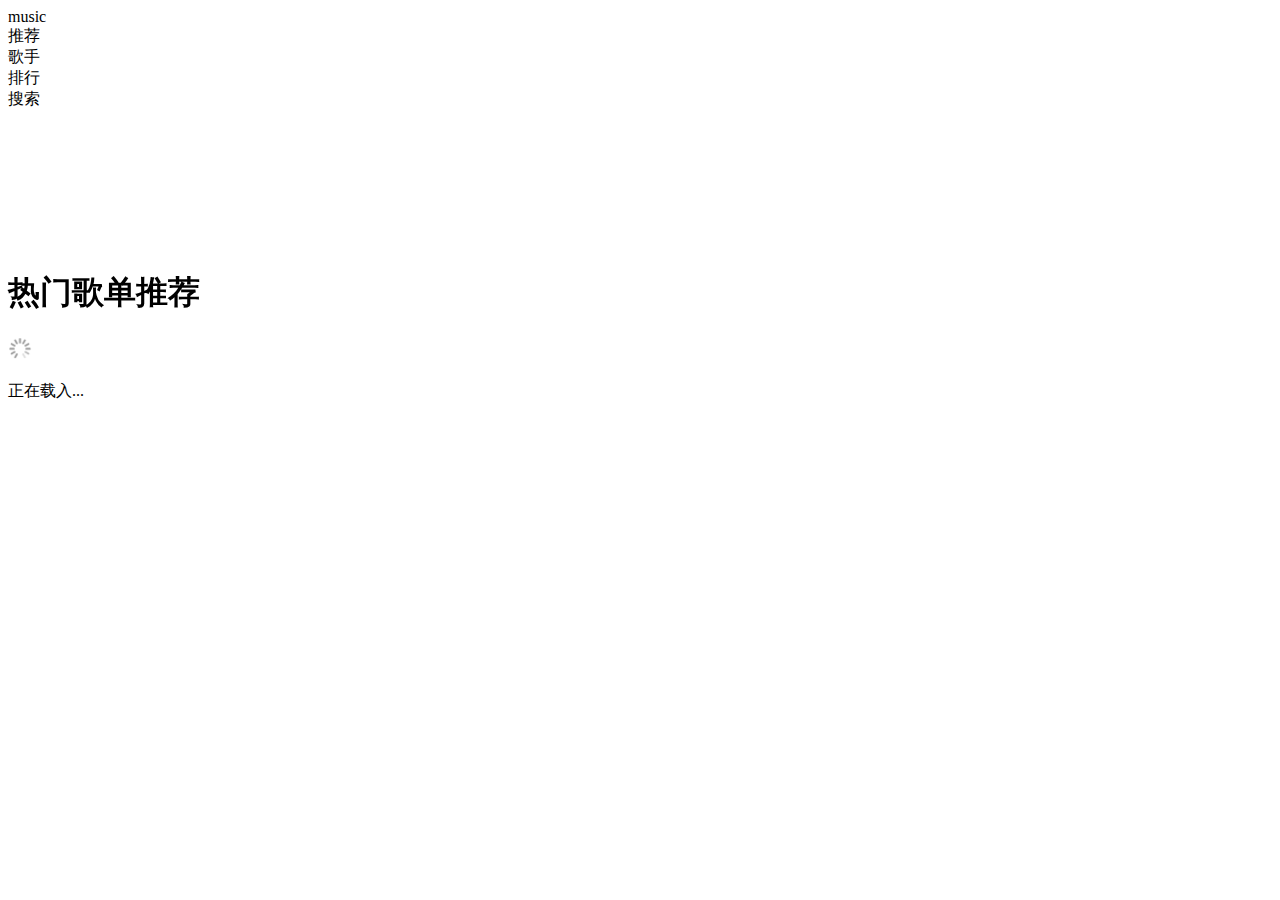
==== music/index.html @ e8ed3e1b "vue-music" ====
<!DOCTYPE html><html><head><meta charset="utf-8"><meta name="viewport" content="width=device-width,initial-scale=1,minimum-scale=1,maximum-scale=1,user-scalable=no"><title>music-webapp</title><script src="https://hm.baidu.com/hm.js?4a7708ba1bfa95f2aa8492765f388b98"></script><script>var _hmt = _hmt || [];
      (function() {
        var hm = document.createElement("script");
        hm.src = "https://hm.baidu.com/hm.js?4a7708ba1bfa95f2aa8492765f388b98";
        var s = document.getElementsByTagName("script")[0]; 
        s.parentNode.insertBefore(hm, s);
      })();</script><link rel="shortcut icon" href="/favicon.ico"><link href="/static/css/app.457a2dc4263b5e28fd31a1427f1e91a8.css" rel="stylesheet"><script type="text/javascript" charset="utf-8" async="" src="/static/js/1.11de0a88a3a098bafe30.js"></script></head><body><div data-v-0f866ed8="" id="app"><div data-v-13051088="" data-v-0f866ed8="" class="m-header"><div data-v-13051088="" class="icon"></div> <div data-v-13051088="" class="text">music</div> <div data-v-13051088="" class="mine"><i data-v-13051088="" class="icon-mine"></i></div></div> <div data-v-39734b78="" data-v-0f866ed8="" class="tab"><div data-v-39734b78="" class="tab-item router-link-exact-active router-link-active"><span data-v-39734b78="" class="tab-link">推荐</span></div> <div data-v-39734b78="" class="tab-item"><span data-v-39734b78="" class="tab-link">歌手</span></div> <div data-v-39734b78="" class="tab-item"><span data-v-39734b78="" class="tab-link">排行</span></div> <div data-v-39734b78="" class="tab-item"><span data-v-39734b78="" class="tab-link">搜索</span></div></div> <div data-v-1fd02854="" data-v-0f866ed8="" class="recommend"><div data-v-43fee5c4="" data-v-1fd02854="" class="wrapper recommend-content"><div data-v-1fd02854="" data-v-43fee5c4="" style="transition-timing-function: cubic-bezier(0.165, 0.84, 0.44, 1); transition-duration: 0ms; transform: translate(0px, 0px) scale(1) translateZ(0px);"><div data-v-1fd02854="" data-v-43fee5c4="" class="slider-wraper"><div data-v-1f5c413e="" data-v-1fd02854="" class="slider" data-v-43fee5c4=""><div data-v-1f5c413e="" class="slider-group" style="width: 5600px; transition-timing-function: cubic-bezier(0.165, 0.84, 0.44, 1); transition-duration: 0ms; transform: translate(-800px, 0px) scale(1) translateZ(0px);"><div data-v-1fd02854="" data-v-1f5c413e="" class=" slider-item" style="width: 800px;"><a data-v-1fd02854="" data-v-1f5c413e="" href="http://y.qq.com/w/taoge.html?id=6748106840"><img data-v-1fd02854="" data-v-1f5c413e="" src="http://y.gtimg.cn/music/common/upload/MUSIC_FOCUS/1203390.jpg"></a></div><div data-v-1fd02854="" data-v-1f5c413e="" class=" slider-item" style="width: 800px;"><a data-v-1fd02854="" data-v-1f5c413e="" href="https://y.qq.com/m/act/singer2019/index.html?openinqqmusic=1&amp;ADTAG=jiaodiantu&amp;channelID=10000362"><img data-v-1fd02854="" data-v-1f5c413e="" src="http://y.gtimg.cn/music/common/upload/MUSIC_FOCUS/1203775.jpg"></a></div><div data-v-1fd02854="" data-v-1f5c413e="" class=" slider-item" style="width: 800px;"><a data-v-1fd02854="" data-v-1f5c413e="" href="https://y.qq.com/m/act/yuanchuang2019/index.html?openinqqmusic=1&amp;ADTAG=jiaodiantu&amp;channelID=10032187"><img data-v-1fd02854="" data-v-1f5c413e="" src="http://y.gtimg.cn/music/common/upload/MUSIC_FOCUS/1204325.jpg"></a></div><div data-v-1fd02854="" data-v-1f5c413e="" class=" slider-item" style="width: 800px;"><a data-v-1fd02854="" data-v-1f5c413e="" href="https://y.qq.com/apg/zssphy/index.html?mbref=978.20117&amp;openinqqmusic=1"><img data-v-1fd02854="" data-v-1f5c413e="" src="http://y.gtimg.cn/music/common/upload/MUSIC_FOCUS/1203743.jpg"></a></div><div data-v-1fd02854="" data-v-1f5c413e="" class=" slider-item" style="width: 800px;"><a data-v-1fd02854="" data-v-1f5c413e="" href="https://y.qq.com/portal/headline/detail.html?zid=1173880"><img data-v-1fd02854="" data-v-1f5c413e="" src="http://y.gtimg.cn/music/common/upload/MUSIC_FOCUS/1202192.jpg"></a></div><div data-v-1fd02854="" data-v-1f5c413e="" class=" slider-item" style="width: 800px;"><a data-v-1fd02854="" data-v-1f5c413e="" href="http://y.qq.com/w/taoge.html?id=6748106840"><img data-v-1fd02854="" data-v-1f5c413e="" src="http://y.gtimg.cn/music/common/upload/MUSIC_FOCUS/1203390.jpg"></a></div><div data-v-1fd02854="" data-v-1f5c413e="" class=" slider-item" style="width: 800px;"><a data-v-1fd02854="" data-v-1f5c413e="" href="https://y.qq.com/m/act/singer2019/index.html?openinqqmusic=1&amp;ADTAG=jiaodiantu&amp;channelID=10000362"><img data-v-1fd02854="" data-v-1f5c413e="" src="http://y.gtimg.cn/music/common/upload/MUSIC_FOCUS/1203775.jpg"></a></div></div> <div data-v-1f5c413e="" class="dots"><div data-v-1f5c413e="" class="dot active"></div><div data-v-1f5c413e="" class="dot"></div><div data-v-1f5c413e="" class="dot"></div><div data-v-1f5c413e="" class="dot"></div><div data-v-1f5c413e="" class="dot"></div></div></div></div> <div data-v-1fd02854="" data-v-43fee5c4="" class="recommend-list"><h1 data-v-1fd02854="" data-v-43fee5c4="" class="list-title">热门歌单推荐</h1> <ul data-v-1fd02854="" data-v-43fee5c4=""></ul></div></div> <div data-v-1fd02854="" data-v-43fee5c4="" class="loading-container"><div data-v-c80da538="" data-v-1fd02854="" class="loading" data-v-43fee5c4=""><img data-v-c80da538="" width="24" height="24" src="[data-uri]"> <p data-v-c80da538="" class="desc">正在载入...</p></div></div></div> <!----></div> <div data-v-711e8c90="" data-v-0f866ed8="" class="player" style="display: none;"><div data-v-711e8c90="" class="normal-player" style="display: none;"><div data-v-711e8c90="" class="background"><img data-v-711e8c90="" width="100%" height="100%"></div> <div data-v-711e8c90="" class="top"><div data-v-711e8c90="" class="back"><i data-v-711e8c90="" class="icon-back"></i></div> <h1 data-v-711e8c90="" class="title"></h1> <h2 data-v-711e8c90="" class="subtitle"></h2></div> <div data-v-711e8c90="" class="middle"><div data-v-711e8c90="" class="middle-l"><div data-v-711e8c90="" class="cd-wrapper"><div data-v-711e8c90="" class="cd play pause"><img data-v-711e8c90="" class="image"></div></div> <div data-v-711e8c90="" class="playing-lyric-wrapper"><div data-v-711e8c90="" class="playing-lyric"></div></div></div> <div data-v-43fee5c4="" data-v-711e8c90="" class="wrapper middle-r"><div data-v-711e8c90="" data-v-43fee5c4="" class="lyric-wrapper" style="transition-timing-function: cubic-bezier(0.165, 0.84, 0.44, 1); transition-duration: 0ms; transform: translate(0px, 0px) scale(1) translateZ(0px);"><!----></div></div></div> <div data-v-711e8c90="" class="bottom"><div data-v-711e8c90="" class="dot-wrapper"><span data-v-711e8c90="" class="dot active"></span> <span data-v-711e8c90="" class="dot"></span></div> <div data-v-711e8c90="" class="progress-wrapper"><span data-v-711e8c90="" class="time time-l">0:00</span> <div data-v-711e8c90="" class="progress-bar-wrapper"><div data-v-2bbaf6b8="" data-v-711e8c90="" class="progress-bar"><div data-v-2bbaf6b8="" class="bar-inner"><div data-v-2bbaf6b8="" class="progress"></div> <div data-v-2bbaf6b8="" class="progress-btn-wrapper"><div data-v-2bbaf6b8="" class="progress-btn"></div></div></div></div></div> <span data-v-711e8c90="" class="time time-r">NaN:NaN</span></div> <div data-v-711e8c90="" class="operators"><div data-v-711e8c90="" class="icon i-left"><i data-v-711e8c90="" class="icon-sequence"></i></div> <div data-v-711e8c90="" class="icon i-left disable"><i data-v-711e8c90="" class="icon-prev"></i></div> <div data-v-711e8c90="" class="icon i-center disable"><i data-v-711e8c90="" class="icon-play"></i></div> <div data-v-711e8c90="" class="icon i-right disable"><i data-v-711e8c90="" class="icon-next"></i></div> <div data-v-711e8c90="" class="icon i-right"><i data-v-711e8c90="" class="icon-not-favorite"></i></div></div></div></div> <div data-v-711e8c90="" class="mini-player"><div data-v-711e8c90="" class="icon"><img data-v-711e8c90="" width="40" height="40" class="play pause"></div> <div data-v-711e8c90="" class="text"><h2 data-v-711e8c90="" class="name"></h2> <p data-v-711e8c90="" class="desc"></p></div> <div data-v-711e8c90="" class="control"><div data-v-49089d87="" data-v-711e8c90="" class="progress-circle"><svg data-v-49089d87="" width="32" height="32" viewBox="0 0 100 100" version="1.1" xmlns="http://www.w3.org/2000/svg"><circle data-v-49089d87="" r="50" cx="50" cy="50" fill="transparent" class="progress-background"></circle> <circle data-v-49089d87="" r="50" cx="50" cy="50" fill="transparent" stroke-dasharray="314.1592653589793" stroke-dashoffset="NaN" class="progress-bar"></circle></svg> <i data-v-711e8c90="" data-v-49089d87="" class="icon-mini icon-play-mini"></i></div></div> <div data-v-711e8c90="" class="control"><i data-v-711e8c90="" class="icon-playlist"></i></div></div> <div data-v-752be1a6="" data-v-711e8c90="" class="playlist" style="display: none;"><div data-v-752be1a6="" class="list-wrapper"><div data-v-752be1a6="" class="list-header"><h1 data-v-752be1a6="" class="title"><i data-v-752be1a6="" class="icon icon-sequence"></i> <span data-v-752be1a6="" class="text">顺序播放</span> <span data-v-752be1a6="" class="clear"><i data-v-752be1a6="" class="icon-clear"></i></span></h1></div> <div data-v-43fee5c4="" data-v-752be1a6="" class="wrapper list-content"><ul data-v-752be1a6="" data-v-43fee5c4="" style="transition-timing-function: cubic-bezier(0.165, 0.84, 0.44, 1); transition-duration: 0ms; transform: translate(0px, 0px) scale(1) translateZ(0px);"></ul></div> <div data-v-752be1a6="" class="list-operate"><div data-v-752be1a6="" class="add"><i data-v-752be1a6="" class="icon-add"></i> <span data-v-752be1a6="" class="text">添加歌曲到队列</span></div></div> <div data-v-752be1a6="" class="list-close"><span data-v-752be1a6="">关闭</span></div></div> <div data-v-73ed9990="" data-v-752be1a6="" class="confirm" style="display: none;"><div data-v-73ed9990="" class="confirm-wrapper"><div data-v-73ed9990="" class="confirm-content"><p data-v-73ed9990="" class="text">确认要清空播放列表？</p> <div data-v-73ed9990="" class="operate"><div data-v-73ed9990="" class="operate-btn left">取消</div> <div data-v-73ed9990="" class="operate-btn">清空</div></div></div></div></div> <div data-v-d5066842="" data-v-752be1a6="" class="add-song" style="display: none;"><div data-v-d5066842="" class="header"><h1 data-v-d5066842="" class="title">添加歌曲到列表</h1> <div data-v-d5066842="" class="close"><i data-v-d5066842="" class="icon-close"></i></div></div> <div data-v-d5066842="" class="search-box-wrapper"><div data-v-d7367ba0="" data-v-d5066842="" class="search-box" placeholder="搜索歌曲"><i data-v-d7367ba0="" class="icon-search"></i> <input data-v-d7367ba0="" placeholder="搜索歌曲、歌手" class="box"> <i data-v-d7367ba0="" class="icon-dismiss" style="display: none;"></i></div></div> <div data-v-d5066842="" class="shortcut"><ul data-v-14b91632="" data-v-d5066842="" class="switches"><li data-v-14b91632="" class="switch-item active"><span data-v-14b91632="">最近播放</span></li><li data-v-14b91632="" class="switch-item"><span data-v-14b91632="">搜索历史</span></li></ul> <div data-v-d5066842="" class="list-wrapper"><div data-v-43fee5c4="" data-v-d5066842="" class="wrapper list-scroll"><div data-v-d5066842="" data-v-43fee5c4="" class="list-inner" style="transition-timing-function: cubic-bezier(0.165, 0.84, 0.44, 1); transition-duration: 0ms; transform: translate(0px, 0px) scale(1) translateZ(0px);"><div data-v-ce12e3e4="" data-v-d5066842="" class="song-list" data-v-43fee5c4=""><ul data-v-ce12e3e4=""></ul></div></div></div> <!----></div></div> <div data-v-d5066842="" class="search-result" style="display: none;"><div data-v-43fee5c4="" data-v-06f33814="" data-v-d5066842="" class="wrapper suggest"><ul data-v-06f33814="" data-v-43fee5c4="" class="suggest-list" style="transition-timing-function: cubic-bezier(0.165, 0.84, 0.44, 1); transition-duration: 0ms; transform: translate(0px, 0px) scale(1) translateZ(0px);"> <div data-v-c80da538="" data-v-06f33814="" class="loading" data-v-43fee5c4=""><img data-v-c80da538="" width="24" height="24" src="[data-uri]"> <p data-v-c80da538="" class="desc"></p></div></ul> <div data-v-06f33814="" data-v-43fee5c4="" class="no-result-wrapper" style="display: none;"><div data-v-41ac5ffe="" data-v-06f33814="" class="no-result" data-v-43fee5c4=""><div data-v-41ac5ffe="" class="no-result-icon"></div> <p data-v-41ac5ffe="" class="no-result-text">抱歉，暂无搜索结果</p></div></div></div></div> <div data-v-03794cf7="" data-v-d5066842="" class="top-tip" style="display: none;"><div data-v-d5066842="" class="tip-title"><i data-v-d5066842="" class="icon-ok"></i> <span data-v-d5066842="" class="text">已成功添加一首歌曲到播放列表</span></div></div></div></div> <audio data-v-711e8c90=""></audio></div></div><script type="text/javascript" src="/static/js/manifest.d1ed402858a7900eac59.js"></script><script type="text/javascript" src="/static/js/vendor.9b699542c2460e69cd2e.js"></script><script type="text/javascript" src="/static/js/app.765d94350cda65fd614b.js"></script></body></html>
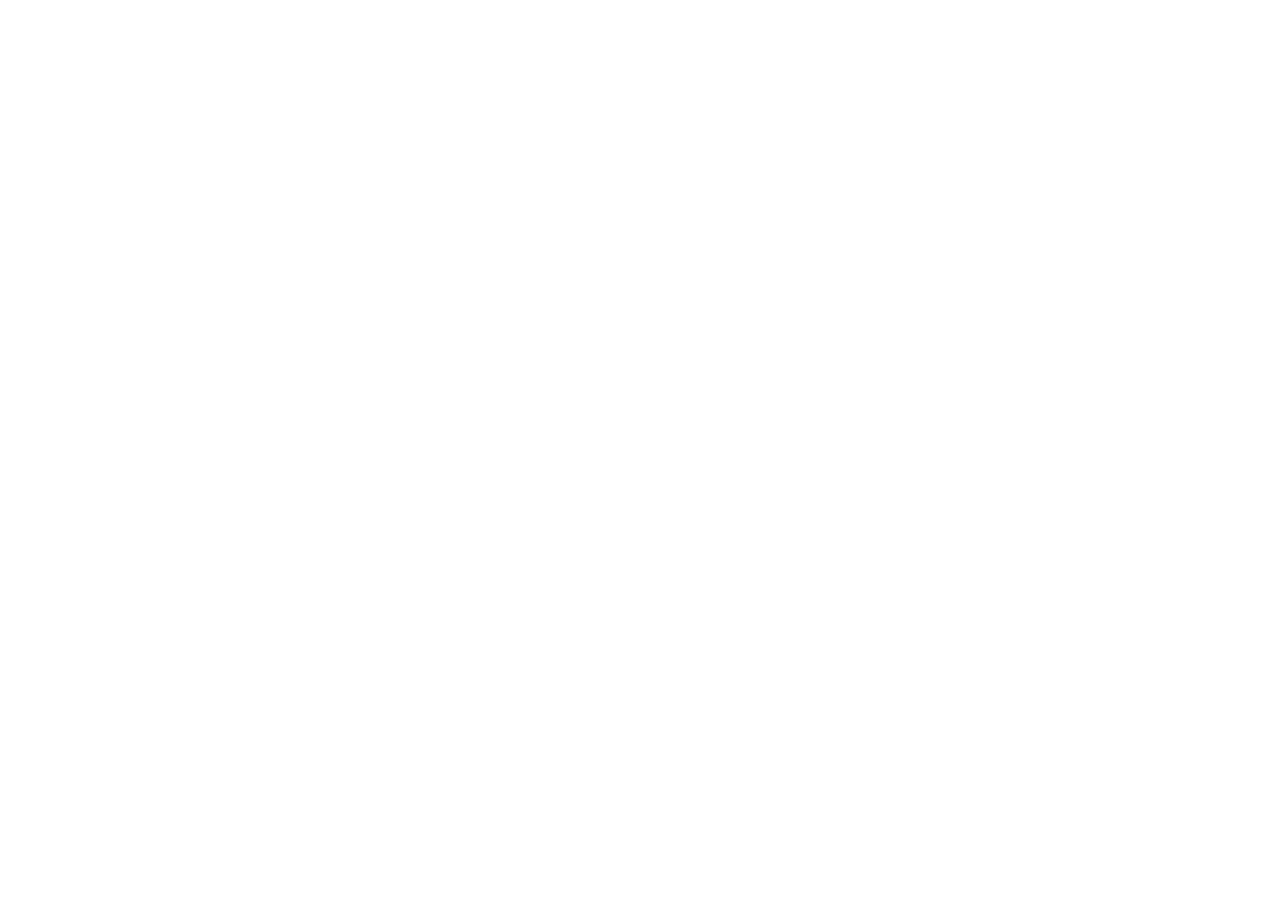
==== commit 296d8dc3: "vue-music2" ====
--- a/music/index.html
+++ b/music/index.html
@@ -4,4 +4,4 @@
         hm.src = "https://hm.baidu.com/hm.js?4a7708ba1bfa95f2aa8492765f388b98";
         var s = document.getElementsByTagName("script")[0]; 
         s.parentNode.insertBefore(hm, s);
-      })();</script><link rel="shortcut icon" href="/favicon.ico"><link href="/static/css/app.457a2dc4263b5e28fd31a1427f1e91a8.css" rel="stylesheet"><script type="text/javascript" charset="utf-8" async="" src="/static/js/1.11de0a88a3a098bafe30.js"></script></head><body><div data-v-0f866ed8="" id="app"><div data-v-13051088="" data-v-0f866ed8="" class="m-header"><div data-v-13051088="" class="icon"></div> <div data-v-13051088="" class="text">music</div> <div data-v-13051088="" class="mine"><i data-v-13051088="" class="icon-mine"></i></div></div> <div data-v-39734b78="" data-v-0f866ed8="" class="tab"><div data-v-39734b78="" class="tab-item router-link-exact-active router-link-active"><span data-v-39734b78="" class="tab-link">推荐</span></div> <div data-v-39734b78="" class="tab-item"><span data-v-39734b78="" class="tab-link">歌手</span></div> <div data-v-39734b78="" class="tab-item"><span data-v-39734b78="" class="tab-link">排行</span></div> <div data-v-39734b78="" class="tab-item"><span data-v-39734b78="" class="tab-link">搜索</span></div></div> <div data-v-1fd02854="" data-v-0f866ed8="" class="recommend"><div data-v-43fee5c4="" data-v-1fd02854="" class="wrapper recommend-content"><div data-v-1fd02854="" data-v-43fee5c4="" style="transition-timing-function: cubic-bezier(0.165, 0.84, 0.44, 1); transition-duration: 0ms; transform: translate(0px, 0px) scale(1) translateZ(0px);"><div data-v-1fd02854="" data-v-43fee5c4="" class="slider-wraper"><div data-v-1f5c413e="" data-v-1fd02854="" class="slider" data-v-43fee5c4=""><div data-v-1f5c413e="" class="slider-group" style="width: 5600px; transition-timing-function: cubic-bezier(0.165, 0.84, 0.44, 1); transition-duration: 0ms; transform: translate(-800px, 0px) scale(1) translateZ(0px);"><div data-v-1fd02854="" data-v-1f5c413e="" class=" slider-item" style="width: 800px;"><a data-v-1fd02854="" data-v-1f5c413e="" href="http://y.qq.com/w/taoge.html?id=6748106840"><img data-v-1fd02854="" data-v-1f5c413e="" src="http://y.gtimg.cn/music/common/upload/MUSIC_FOCUS/1203390.jpg"></a></div><div data-v-1fd02854="" data-v-1f5c413e="" class=" slider-item" style="width: 800px;"><a data-v-1fd02854="" data-v-1f5c413e="" href="https://y.qq.com/m/act/singer2019/index.html?openinqqmusic=1&amp;ADTAG=jiaodiantu&amp;channelID=10000362"><img data-v-1fd02854="" data-v-1f5c413e="" src="http://y.gtimg.cn/music/common/upload/MUSIC_FOCUS/1203775.jpg"></a></div><div data-v-1fd02854="" data-v-1f5c413e="" class=" slider-item" style="width: 800px;"><a data-v-1fd02854="" data-v-1f5c413e="" href="https://y.qq.com/m/act/yuanchuang2019/index.html?openinqqmusic=1&amp;ADTAG=jiaodiantu&amp;channelID=10032187"><img data-v-1fd02854="" data-v-1f5c413e="" src="http://y.gtimg.cn/music/common/upload/MUSIC_FOCUS/1204325.jpg"></a></div><div data-v-1fd02854="" data-v-1f5c413e="" class=" slider-item" style="width: 800px;"><a data-v-1fd02854="" data-v-1f5c413e="" href="https://y.qq.com/apg/zssphy/index.html?mbref=978.20117&amp;openinqqmusic=1"><img data-v-1fd02854="" data-v-1f5c413e="" src="http://y.gtimg.cn/music/common/upload/MUSIC_FOCUS/1203743.jpg"></a></div><div data-v-1fd02854="" data-v-1f5c413e="" class=" slider-item" style="width: 800px;"><a data-v-1fd02854="" data-v-1f5c413e="" href="https://y.qq.com/portal/headline/detail.html?zid=1173880"><img data-v-1fd02854="" data-v-1f5c413e="" src="http://y.gtimg.cn/music/common/upload/MUSIC_FOCUS/1202192.jpg"></a></div><div data-v-1fd02854="" data-v-1f5c413e="" class=" slider-item" style="width: 800px;"><a data-v-1fd02854="" data-v-1f5c413e="" href="http://y.qq.com/w/taoge.html?id=6748106840"><img data-v-1fd02854="" data-v-1f5c413e="" src="http://y.gtimg.cn/music/common/upload/MUSIC_FOCUS/1203390.jpg"></a></div><div data-v-1fd02854="" data-v-1f5c413e="" class=" slider-item" style="width: 800px;"><a data-v-1fd02854="" data-v-1f5c413e="" href="https://y.qq.com/m/act/singer2019/index.html?openinqqmusic=1&amp;ADTAG=jiaodiantu&amp;channelID=10000362"><img data-v-1fd02854="" data-v-1f5c413e="" src="http://y.gtimg.cn/music/common/upload/MUSIC_FOCUS/1203775.jpg"></a></div></div> <div data-v-1f5c413e="" class="dots"><div data-v-1f5c413e="" class="dot active"></div><div data-v-1f5c413e="" class="dot"></div><div data-v-1f5c413e="" class="dot"></div><div data-v-1f5c413e="" class="dot"></div><div data-v-1f5c413e="" class="dot"></div></div></div></div> <div data-v-1fd02854="" data-v-43fee5c4="" class="recommend-list"><h1 data-v-1fd02854="" data-v-43fee5c4="" class="list-title">热门歌单推荐</h1> <ul data-v-1fd02854="" data-v-43fee5c4=""></ul></div></div> <div data-v-1fd02854="" data-v-43fee5c4="" class="loading-container"><div data-v-c80da538="" data-v-1fd02854="" class="loading" data-v-43fee5c4=""><img data-v-c80da538="" width="24" height="24" src="[data-uri]"> <p data-v-c80da538="" class="desc">正在载入...</p></div></div></div> <!----></div> <div data-v-711e8c90="" data-v-0f866ed8="" class="player" style="display: none;"><div data-v-711e8c90="" class="normal-player" style="display: none;"><div data-v-711e8c90="" class="background"><img data-v-711e8c90="" width="100%" height="100%"></div> <div data-v-711e8c90="" class="top"><div data-v-711e8c90="" class="back"><i data-v-711e8c90="" class="icon-back"></i></div> <h1 data-v-711e8c90="" class="title"></h1> <h2 data-v-711e8c90="" class="subtitle"></h2></div> <div data-v-711e8c90="" class="middle"><div data-v-711e8c90="" class="middle-l"><div data-v-711e8c90="" class="cd-wrapper"><div data-v-711e8c90="" class="cd play pause"><img data-v-711e8c90="" class="image"></div></div> <div data-v-711e8c90="" class="playing-lyric-wrapper"><div data-v-711e8c90="" class="playing-lyric"></div></div></div> <div data-v-43fee5c4="" data-v-711e8c90="" class="wrapper middle-r"><div data-v-711e8c90="" data-v-43fee5c4="" class="lyric-wrapper" style="transition-timing-function: cubic-bezier(0.165, 0.84, 0.44, 1); transition-duration: 0ms; transform: translate(0px, 0px) scale(1) translateZ(0px);"><!----></div></div></div> <div data-v-711e8c90="" class="bottom"><div data-v-711e8c90="" class="dot-wrapper"><span data-v-711e8c90="" class="dot active"></span> <span data-v-711e8c90="" class="dot"></span></div> <div data-v-711e8c90="" class="progress-wrapper"><span data-v-711e8c90="" class="time time-l">0:00</span> <div data-v-711e8c90="" class="progress-bar-wrapper"><div data-v-2bbaf6b8="" data-v-711e8c90="" class="progress-bar"><div data-v-2bbaf6b8="" class="bar-inner"><div data-v-2bbaf6b8="" class="progress"></div> <div data-v-2bbaf6b8="" class="progress-btn-wrapper"><div data-v-2bbaf6b8="" class="progress-btn"></div></div></div></div></div> <span data-v-711e8c90="" class="time time-r">NaN:NaN</span></div> <div data-v-711e8c90="" class="operators"><div data-v-711e8c90="" class="icon i-left"><i data-v-711e8c90="" class="icon-sequence"></i></div> <div data-v-711e8c90="" class="icon i-left disable"><i data-v-711e8c90="" class="icon-prev"></i></div> <div data-v-711e8c90="" class="icon i-center disable"><i data-v-711e8c90="" class="icon-play"></i></div> <div data-v-711e8c90="" class="icon i-right disable"><i data-v-711e8c90="" class="icon-next"></i></div> <div data-v-711e8c90="" class="icon i-right"><i data-v-711e8c90="" class="icon-not-favorite"></i></div></div></div></div> <div data-v-711e8c90="" class="mini-player"><div data-v-711e8c90="" class="icon"><img data-v-711e8c90="" width="40" height="40" class="play pause"></div> <div data-v-711e8c90="" class="text"><h2 data-v-711e8c90="" class="name"></h2> <p data-v-711e8c90="" class="desc"></p></div> <div data-v-711e8c90="" class="control"><div data-v-49089d87="" data-v-711e8c90="" class="progress-circle"><svg data-v-49089d87="" width="32" height="32" viewBox="0 0 100 100" version="1.1" xmlns="http://www.w3.org/2000/svg"><circle data-v-49089d87="" r="50" cx="50" cy="50" fill="transparent" class="progress-background"></circle> <circle data-v-49089d87="" r="50" cx="50" cy="50" fill="transparent" stroke-dasharray="314.1592653589793" stroke-dashoffset="NaN" class="progress-bar"></circle></svg> <i data-v-711e8c90="" data-v-49089d87="" class="icon-mini icon-play-mini"></i></div></div> <div data-v-711e8c90="" class="control"><i data-v-711e8c90="" class="icon-playlist"></i></div></div> <div data-v-752be1a6="" data-v-711e8c90="" class="playlist" style="display: none;"><div data-v-752be1a6="" class="list-wrapper"><div data-v-752be1a6="" class="list-header"><h1 data-v-752be1a6="" class="title"><i data-v-752be1a6="" class="icon icon-sequence"></i> <span data-v-752be1a6="" class="text">顺序播放</span> <span data-v-752be1a6="" class="clear"><i data-v-752be1a6="" class="icon-clear"></i></span></h1></div> <div data-v-43fee5c4="" data-v-752be1a6="" class="wrapper list-content"><ul data-v-752be1a6="" data-v-43fee5c4="" style="transition-timing-function: cubic-bezier(0.165, 0.84, 0.44, 1); transition-duration: 0ms; transform: translate(0px, 0px) scale(1) translateZ(0px);"></ul></div> <div data-v-752be1a6="" class="list-operate"><div data-v-752be1a6="" class="add"><i data-v-752be1a6="" class="icon-add"></i> <span data-v-752be1a6="" class="text">添加歌曲到队列</span></div></div> <div data-v-752be1a6="" class="list-close"><span data-v-752be1a6="">关闭</span></div></div> <div data-v-73ed9990="" data-v-752be1a6="" class="confirm" style="display: none;"><div data-v-73ed9990="" class="confirm-wrapper"><div data-v-73ed9990="" class="confirm-content"><p data-v-73ed9990="" class="text">确认要清空播放列表？</p> <div data-v-73ed9990="" class="operate"><div data-v-73ed9990="" class="operate-btn left">取消</div> <div data-v-73ed9990="" class="operate-btn">清空</div></div></div></div></div> <div data-v-d5066842="" data-v-752be1a6="" class="add-song" style="display: none;"><div data-v-d5066842="" class="header"><h1 data-v-d5066842="" class="title">添加歌曲到列表</h1> <div data-v-d5066842="" class="close"><i data-v-d5066842="" class="icon-close"></i></div></div> <div data-v-d5066842="" class="search-box-wrapper"><div data-v-d7367ba0="" data-v-d5066842="" class="search-box" placeholder="搜索歌曲"><i data-v-d7367ba0="" class="icon-search"></i> <input data-v-d7367ba0="" placeholder="搜索歌曲、歌手" class="box"> <i data-v-d7367ba0="" class="icon-dismiss" style="display: none;"></i></div></div> <div data-v-d5066842="" class="shortcut"><ul data-v-14b91632="" data-v-d5066842="" class="switches"><li data-v-14b91632="" class="switch-item active"><span data-v-14b91632="">最近播放</span></li><li data-v-14b91632="" class="switch-item"><span data-v-14b91632="">搜索历史</span></li></ul> <div data-v-d5066842="" class="list-wrapper"><div data-v-43fee5c4="" data-v-d5066842="" class="wrapper list-scroll"><div data-v-d5066842="" data-v-43fee5c4="" class="list-inner" style="transition-timing-function: cubic-bezier(0.165, 0.84, 0.44, 1); transition-duration: 0ms; transform: translate(0px, 0px) scale(1) translateZ(0px);"><div data-v-ce12e3e4="" data-v-d5066842="" class="song-list" data-v-43fee5c4=""><ul data-v-ce12e3e4=""></ul></div></div></div> <!----></div></div> <div data-v-d5066842="" class="search-result" style="display: none;"><div data-v-43fee5c4="" data-v-06f33814="" data-v-d5066842="" class="wrapper suggest"><ul data-v-06f33814="" data-v-43fee5c4="" class="suggest-list" style="transition-timing-function: cubic-bezier(0.165, 0.84, 0.44, 1); transition-duration: 0ms; transform: translate(0px, 0px) scale(1) translateZ(0px);"> <div data-v-c80da538="" data-v-06f33814="" class="loading" data-v-43fee5c4=""><img data-v-c80da538="" width="24" height="24" src="[data-uri]"> <p data-v-c80da538="" class="desc"></p></div></ul> <div data-v-06f33814="" data-v-43fee5c4="" class="no-result-wrapper" style="display: none;"><div data-v-41ac5ffe="" data-v-06f33814="" class="no-result" data-v-43fee5c4=""><div data-v-41ac5ffe="" class="no-result-icon"></div> <p data-v-41ac5ffe="" class="no-result-text">抱歉，暂无搜索结果</p></div></div></div></div> <div data-v-03794cf7="" data-v-d5066842="" class="top-tip" style="display: none;"><div data-v-d5066842="" class="tip-title"><i data-v-d5066842="" class="icon-ok"></i> <span data-v-d5066842="" class="text">已成功添加一首歌曲到播放列表</span></div></div></div></div> <audio data-v-711e8c90=""></audio></div></div><script type="text/javascript" src="/static/js/manifest.d1ed402858a7900eac59.js"></script><script type="text/javascript" src="/static/js/vendor.9b699542c2460e69cd2e.js"></script><script type="text/javascript" src="/static/js/app.765d94350cda65fd614b.js"></script></body></html>+      })();</script><link rel="shortcut icon" href="//libaixu.github.io/favicon.ico"><link href="//libaixu.github.io/static/css/app.dd80639140ca0c1540aba0896c7696f0.css" rel="stylesheet"></head><body><div id="app"></div><script type="text/javascript" src="//libaixu.github.io/static/js/manifest.b2a9d2af88939344c664.js"></script><script type="text/javascript" src="//libaixu.github.io/static/js/vendor.9b699542c2460e69cd2e.js"></script><script type="text/javascript" src="//libaixu.github.io/static/js/app.765d94350cda65fd614b.js"></script></body></html>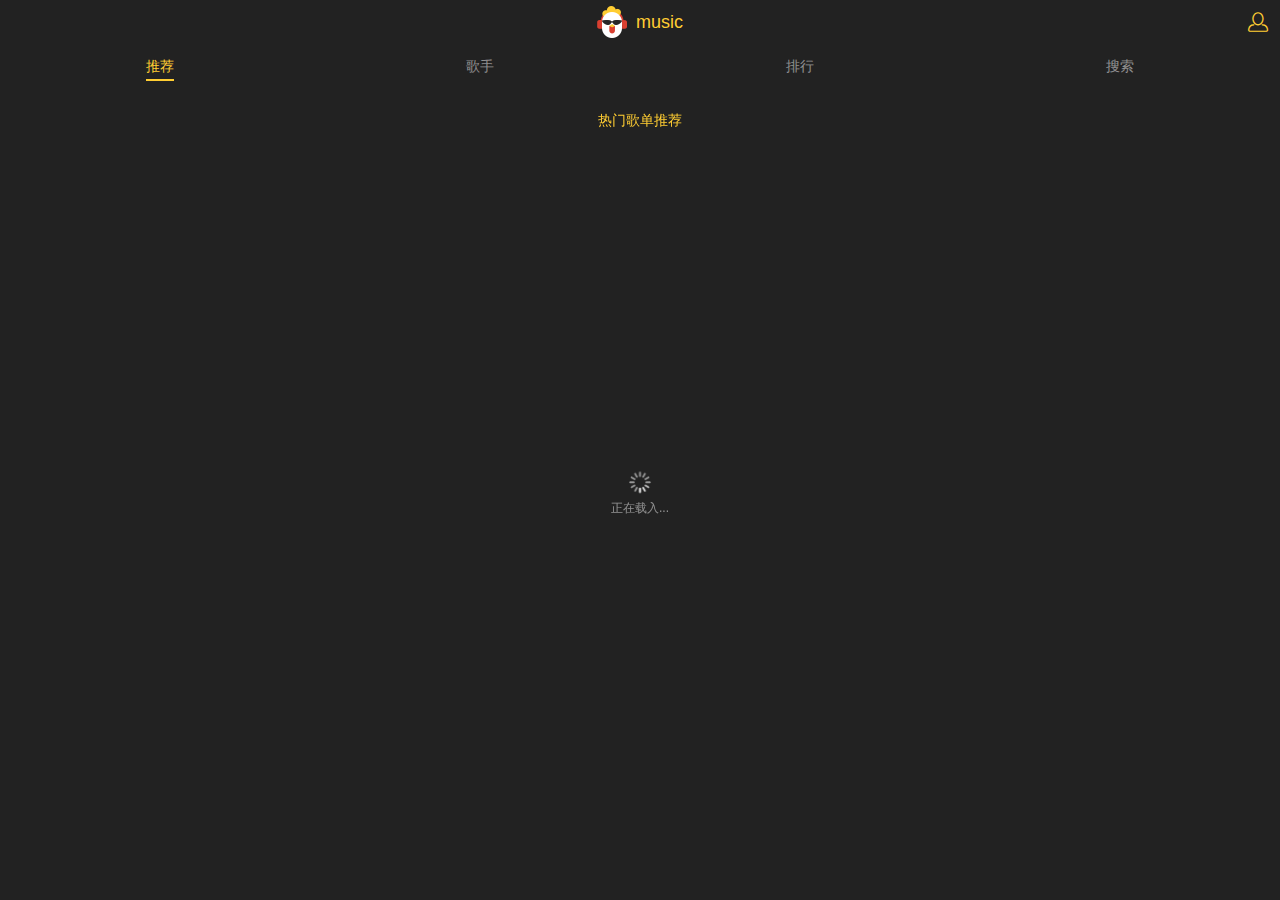
==== commit 15368e84: "vue-music3" ====
--- a/music/index.html
+++ b/music/index.html
@@ -4,4 +4,4 @@
         hm.src = "https://hm.baidu.com/hm.js?4a7708ba1bfa95f2aa8492765f388b98";
         var s = document.getElementsByTagName("script")[0]; 
         s.parentNode.insertBefore(hm, s);
-      })();</script><link rel="shortcut icon" href="//libaixu.github.io/favicon.ico"><link href="//libaixu.github.io/static/css/app.dd80639140ca0c1540aba0896c7696f0.css" rel="stylesheet"></head><body><div id="app"></div><script type="text/javascript" src="//libaixu.github.io/static/js/manifest.b2a9d2af88939344c664.js"></script><script type="text/javascript" src="//libaixu.github.io/static/js/vendor.9b699542c2460e69cd2e.js"></script><script type="text/javascript" src="//libaixu.github.io/static/js/app.765d94350cda65fd614b.js"></script></body></html>+      })();</script><link rel="shortcut icon" href="//libaixu.github.io/music/favicon.ico"><link href="//libaixu.github.io/music/static/css/app.6dc90c5b9697f4a261b009fe0c2b6e9b.css" rel="stylesheet"></head><body><div id="app"></div><script type="text/javascript" src="//libaixu.github.io/music/static/js/manifest.c00615545144706a135a.js"></script><script type="text/javascript" src="//libaixu.github.io/music/static/js/vendor.9b699542c2460e69cd2e.js"></script><script type="text/javascript" src="//libaixu.github.io/music/static/js/app.765d94350cda65fd614b.js"></script></body></html>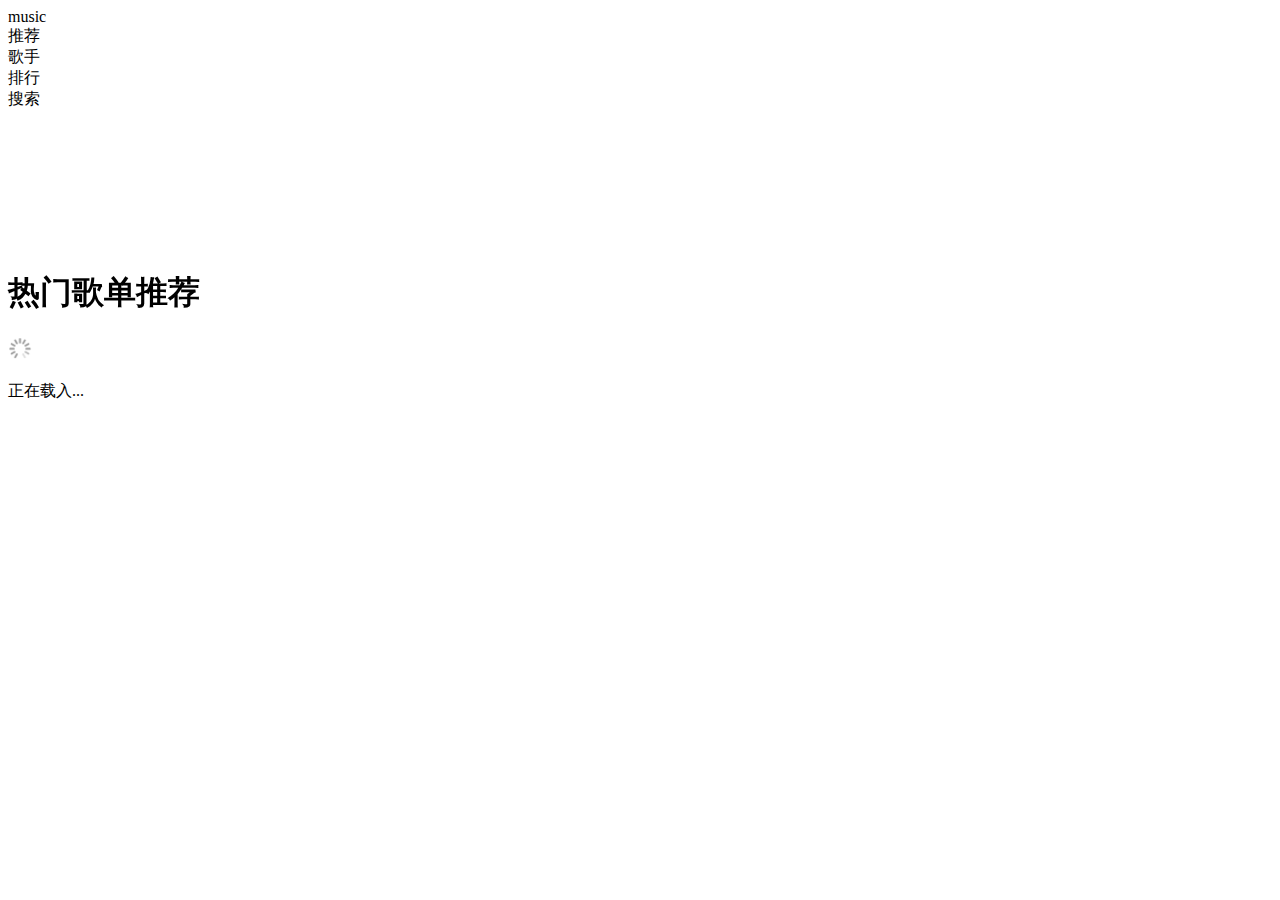
==== commit 92b2f5fb: "vue-music5" ====
--- a/music/index.html
+++ b/music/index.html
@@ -4,4 +4,4 @@
         hm.src = "https://hm.baidu.com/hm.js?4a7708ba1bfa95f2aa8492765f388b98";
         var s = document.getElementsByTagName("script")[0]; 
         s.parentNode.insertBefore(hm, s);
-      })();</script><link rel="shortcut icon" href="//libaixu.github.io/music/favicon.ico"><link href="//libaixu.github.io/music/static/css/app.6dc90c5b9697f4a261b009fe0c2b6e9b.css" rel="stylesheet"></head><body><div id="app"></div><script type="text/javascript" src="//libaixu.github.io/music/static/js/manifest.c00615545144706a135a.js"></script><script type="text/javascript" src="//libaixu.github.io/music/static/js/vendor.9b699542c2460e69cd2e.js"></script><script type="text/javascript" src="//libaixu.github.io/music/static/js/app.765d94350cda65fd614b.js"></script></body></html>+      })();</script><link rel="shortcut icon" href="/favicon.ico"><link href="/static/css/app.457a2dc4263b5e28fd31a1427f1e91a8.css" rel="stylesheet"><script type="text/javascript" charset="utf-8" async="" src="/static/js/1.11de0a88a3a098bafe30.js"></script></head><body><div data-v-0f866ed8="" id="app"><div data-v-13051088="" data-v-0f866ed8="" class="m-header"><div data-v-13051088="" class="icon"></div> <div data-v-13051088="" class="text">music</div> <div data-v-13051088="" class="mine"><i data-v-13051088="" class="icon-mine"></i></div></div> <div data-v-39734b78="" data-v-0f866ed8="" class="tab"><div data-v-39734b78="" class="tab-item router-link-exact-active router-link-active"><span data-v-39734b78="" class="tab-link">推荐</span></div> <div data-v-39734b78="" class="tab-item"><span data-v-39734b78="" class="tab-link">歌手</span></div> <div data-v-39734b78="" class="tab-item"><span data-v-39734b78="" class="tab-link">排行</span></div> <div data-v-39734b78="" class="tab-item"><span data-v-39734b78="" class="tab-link">搜索</span></div></div> <div data-v-1fd02854="" data-v-0f866ed8="" class="recommend"><div data-v-43fee5c4="" data-v-1fd02854="" class="wrapper recommend-content"><div data-v-1fd02854="" data-v-43fee5c4="" style="transition-timing-function: cubic-bezier(0.165, 0.84, 0.44, 1); transition-duration: 0ms; transform: translate(0px, 0px) scale(1) translateZ(0px);"><div data-v-1fd02854="" data-v-43fee5c4="" class="slider-wraper"><div data-v-1f5c413e="" data-v-1fd02854="" class="slider" data-v-43fee5c4=""><div data-v-1f5c413e="" class="slider-group" style="width: 5600px; transition-timing-function: cubic-bezier(0.165, 0.84, 0.44, 1); transition-duration: 0ms; transform: translate(-800px, 0px) scale(1) translateZ(0px);"><div data-v-1fd02854="" data-v-1f5c413e="" class=" slider-item" style="width: 800px;"><a data-v-1fd02854="" data-v-1f5c413e="" href="https://y.qq.com/apg/spring/index.html"><img data-v-1fd02854="" data-v-1f5c413e="" src="http://y.gtimg.cn/music/common/upload/MUSIC_FOCUS/1205982.jpg"></a></div><div data-v-1fd02854="" data-v-1f5c413e="" class=" slider-item" style="width: 800px;"><a data-v-1fd02854="" data-v-1f5c413e="" href="http://y.qq.com/w/album.html?albummid=000rKCR04BJI3T"><img data-v-1fd02854="" data-v-1f5c413e="" src="http://y.gtimg.cn/music/common/upload/MUSIC_FOCUS/1205517.jpg"></a></div><div data-v-1fd02854="" data-v-1f5c413e="" class=" slider-item" style="width: 800px;"><a data-v-1fd02854="" data-v-1f5c413e="" href="http://y.qq.com/w/album.html?albummid=0010d4Ux0lChko"><img data-v-1fd02854="" data-v-1f5c413e="" src="http://y.gtimg.cn/music/common/upload/MUSIC_FOCUS/1205514.jpg"></a></div><div data-v-1fd02854="" data-v-1f5c413e="" class=" slider-item" style="width: 800px;"><a data-v-1fd02854="" data-v-1f5c413e="" href="https://y.qq.com/apg/zssphy/index.html?mbref=978.20117&amp;openinqqmusic=1"><img data-v-1fd02854="" data-v-1f5c413e="" src="http://y.gtimg.cn/music/common/upload/MUSIC_FOCUS/1205485.jpg"></a></div><div data-v-1fd02854="" data-v-1f5c413e="" class=" slider-item" style="width: 800px;"><a data-v-1fd02854="" data-v-1f5c413e="" href="https://y.qq.com/msa/362/186_6932.html?openinqqmusic=1"><img data-v-1fd02854="" data-v-1f5c413e="" src="http://y.gtimg.cn/music/common/upload/MUSIC_FOCUS/1204919.jpg"></a></div><div data-v-1fd02854="" data-v-1f5c413e="" class=" slider-item" style="width: 800px;"><a data-v-1fd02854="" data-v-1f5c413e="" href="https://y.qq.com/apg/spring/index.html"><img data-v-1fd02854="" data-v-1f5c413e="" src="http://y.gtimg.cn/music/common/upload/MUSIC_FOCUS/1205982.jpg"></a></div><div data-v-1fd02854="" data-v-1f5c413e="" class=" slider-item" style="width: 800px;"><a data-v-1fd02854="" data-v-1f5c413e="" href="http://y.qq.com/w/album.html?albummid=000rKCR04BJI3T"><img data-v-1fd02854="" data-v-1f5c413e="" src="http://y.gtimg.cn/music/common/upload/MUSIC_FOCUS/1205517.jpg"></a></div></div> <div data-v-1f5c413e="" class="dots"><div data-v-1f5c413e="" class="dot active"></div><div data-v-1f5c413e="" class="dot"></div><div data-v-1f5c413e="" class="dot"></div><div data-v-1f5c413e="" class="dot"></div><div data-v-1f5c413e="" class="dot"></div></div></div></div> <div data-v-1fd02854="" data-v-43fee5c4="" class="recommend-list"><h1 data-v-1fd02854="" data-v-43fee5c4="" class="list-title">热门歌单推荐</h1> <ul data-v-1fd02854="" data-v-43fee5c4=""></ul></div></div> <div data-v-1fd02854="" data-v-43fee5c4="" class="loading-container"><div data-v-c80da538="" data-v-1fd02854="" class="loading" data-v-43fee5c4=""><img data-v-c80da538="" width="24" height="24" src="[data-uri]"> <p data-v-c80da538="" class="desc">正在载入...</p></div></div></div> <!----></div> <div data-v-711e8c90="" data-v-0f866ed8="" class="player" style="display: none;"><div data-v-711e8c90="" class="normal-player" style="display: none;"><div data-v-711e8c90="" class="background"><img data-v-711e8c90="" width="100%" height="100%"></div> <div data-v-711e8c90="" class="top"><div data-v-711e8c90="" class="back"><i data-v-711e8c90="" class="icon-back"></i></div> <h1 data-v-711e8c90="" class="title"></h1> <h2 data-v-711e8c90="" class="subtitle"></h2></div> <div data-v-711e8c90="" class="middle"><div data-v-711e8c90="" class="middle-l"><div data-v-711e8c90="" class="cd-wrapper"><div data-v-711e8c90="" class="cd play pause"><img data-v-711e8c90="" class="image"></div></div> <div data-v-711e8c90="" class="playing-lyric-wrapper"><div data-v-711e8c90="" class="playing-lyric"></div></div></div> <div data-v-43fee5c4="" data-v-711e8c90="" class="wrapper middle-r"><div data-v-711e8c90="" data-v-43fee5c4="" class="lyric-wrapper" style="transition-timing-function: cubic-bezier(0.165, 0.84, 0.44, 1); transition-duration: 0ms; transform: translate(0px, 0px) scale(1) translateZ(0px);"><!----></div></div></div> <div data-v-711e8c90="" class="bottom"><div data-v-711e8c90="" class="dot-wrapper"><span data-v-711e8c90="" class="dot active"></span> <span data-v-711e8c90="" class="dot"></span></div> <div data-v-711e8c90="" class="progress-wrapper"><span data-v-711e8c90="" class="time time-l">0:00</span> <div data-v-711e8c90="" class="progress-bar-wrapper"><div data-v-2bbaf6b8="" data-v-711e8c90="" class="progress-bar"><div data-v-2bbaf6b8="" class="bar-inner"><div data-v-2bbaf6b8="" class="progress"></div> <div data-v-2bbaf6b8="" class="progress-btn-wrapper"><div data-v-2bbaf6b8="" class="progress-btn"></div></div></div></div></div> <span data-v-711e8c90="" class="time time-r">NaN:NaN</span></div> <div data-v-711e8c90="" class="operators"><div data-v-711e8c90="" class="icon i-left"><i data-v-711e8c90="" class="icon-sequence"></i></div> <div data-v-711e8c90="" class="icon i-left disable"><i data-v-711e8c90="" class="icon-prev"></i></div> <div data-v-711e8c90="" class="icon i-center disable"><i data-v-711e8c90="" class="icon-play"></i></div> <div data-v-711e8c90="" class="icon i-right disable"><i data-v-711e8c90="" class="icon-next"></i></div> <div data-v-711e8c90="" class="icon i-right"><i data-v-711e8c90="" class="icon-not-favorite"></i></div></div></div></div> <div data-v-711e8c90="" class="mini-player"><div data-v-711e8c90="" class="icon"><img data-v-711e8c90="" width="40" height="40" class="play pause"></div> <div data-v-711e8c90="" class="text"><h2 data-v-711e8c90="" class="name"></h2> <p data-v-711e8c90="" class="desc"></p></div> <div data-v-711e8c90="" class="control"><div data-v-49089d87="" data-v-711e8c90="" class="progress-circle"><svg data-v-49089d87="" width="32" height="32" viewBox="0 0 100 100" version="1.1" xmlns="http://www.w3.org/2000/svg"><circle data-v-49089d87="" r="50" cx="50" cy="50" fill="transparent" class="progress-background"></circle> <circle data-v-49089d87="" r="50" cx="50" cy="50" fill="transparent" stroke-dasharray="314.1592653589793" stroke-dashoffset="NaN" class="progress-bar"></circle></svg> <i data-v-711e8c90="" data-v-49089d87="" class="icon-mini icon-play-mini"></i></div></div> <div data-v-711e8c90="" class="control"><i data-v-711e8c90="" class="icon-playlist"></i></div></div> <div data-v-752be1a6="" data-v-711e8c90="" class="playlist" style="display: none;"><div data-v-752be1a6="" class="list-wrapper"><div data-v-752be1a6="" class="list-header"><h1 data-v-752be1a6="" class="title"><i data-v-752be1a6="" class="icon icon-sequence"></i> <span data-v-752be1a6="" class="text">顺序播放</span> <span data-v-752be1a6="" class="clear"><i data-v-752be1a6="" class="icon-clear"></i></span></h1></div> <div data-v-43fee5c4="" data-v-752be1a6="" class="wrapper list-content"><ul data-v-752be1a6="" data-v-43fee5c4="" style="transition-timing-function: cubic-bezier(0.165, 0.84, 0.44, 1); transition-duration: 0ms; transform: translate(0px, 0px) scale(1) translateZ(0px);"></ul></div> <div data-v-752be1a6="" class="list-operate"><div data-v-752be1a6="" class="add"><i data-v-752be1a6="" class="icon-add"></i> <span data-v-752be1a6="" class="text">添加歌曲到队列</span></div></div> <div data-v-752be1a6="" class="list-close"><span data-v-752be1a6="">关闭</span></div></div> <div data-v-73ed9990="" data-v-752be1a6="" class="confirm" style="display: none;"><div data-v-73ed9990="" class="confirm-wrapper"><div data-v-73ed9990="" class="confirm-content"><p data-v-73ed9990="" class="text">确认要清空播放列表？</p> <div data-v-73ed9990="" class="operate"><div data-v-73ed9990="" class="operate-btn left">取消</div> <div data-v-73ed9990="" class="operate-btn">清空</div></div></div></div></div> <div data-v-d5066842="" data-v-752be1a6="" class="add-song" style="display: none;"><div data-v-d5066842="" class="header"><h1 data-v-d5066842="" class="title">添加歌曲到列表</h1> <div data-v-d5066842="" class="close"><i data-v-d5066842="" class="icon-close"></i></div></div> <div data-v-d5066842="" class="search-box-wrapper"><div data-v-d7367ba0="" data-v-d5066842="" class="search-box" placeholder="搜索歌曲"><i data-v-d7367ba0="" class="icon-search"></i> <input data-v-d7367ba0="" placeholder="搜索歌曲、歌手" class="box"> <i data-v-d7367ba0="" class="icon-dismiss" style="display: none;"></i></div></div> <div data-v-d5066842="" class="shortcut"><ul data-v-14b91632="" data-v-d5066842="" class="switches"><li data-v-14b91632="" class="switch-item active"><span data-v-14b91632="">最近播放</span></li><li data-v-14b91632="" class="switch-item"><span data-v-14b91632="">搜索历史</span></li></ul> <div data-v-d5066842="" class="list-wrapper"><div data-v-43fee5c4="" data-v-d5066842="" class="wrapper list-scroll"><div data-v-d5066842="" data-v-43fee5c4="" class="list-inner" style="transition-timing-function: cubic-bezier(0.165, 0.84, 0.44, 1); transition-duration: 0ms; transform: translate(0px, 0px) scale(1) translateZ(0px);"><div data-v-ce12e3e4="" data-v-d5066842="" class="song-list" data-v-43fee5c4=""><ul data-v-ce12e3e4=""></ul></div></div></div> <!----></div></div> <div data-v-d5066842="" class="search-result" style="display: none;"><div data-v-43fee5c4="" data-v-06f33814="" data-v-d5066842="" class="wrapper suggest"><ul data-v-06f33814="" data-v-43fee5c4="" class="suggest-list" style="transition-timing-function: cubic-bezier(0.165, 0.84, 0.44, 1); transition-duration: 0ms; transform: translate(0px, 0px) scale(1) translateZ(0px);"> <div data-v-c80da538="" data-v-06f33814="" class="loading" data-v-43fee5c4=""><img data-v-c80da538="" width="24" height="24" src="[data-uri]"> <p data-v-c80da538="" class="desc"></p></div></ul> <div data-v-06f33814="" data-v-43fee5c4="" class="no-result-wrapper" style="display: none;"><div data-v-41ac5ffe="" data-v-06f33814="" class="no-result" data-v-43fee5c4=""><div data-v-41ac5ffe="" class="no-result-icon"></div> <p data-v-41ac5ffe="" class="no-result-text">抱歉，暂无搜索结果</p></div></div></div></div> <div data-v-03794cf7="" data-v-d5066842="" class="top-tip" style="display: none;"><div data-v-d5066842="" class="tip-title"><i data-v-d5066842="" class="icon-ok"></i> <span data-v-d5066842="" class="text">已成功添加一首歌曲到播放列表</span></div></div></div></div> <audio data-v-711e8c90=""></audio></div></div><script type="text/javascript" src="/static/js/manifest.d1ed402858a7900eac59.js"></script><script type="text/javascript" src="/static/js/vendor.9b699542c2460e69cd2e.js"></script><script type="text/javascript" src="/static/js/app.765d94350cda65fd614b.js"></script></body></html>